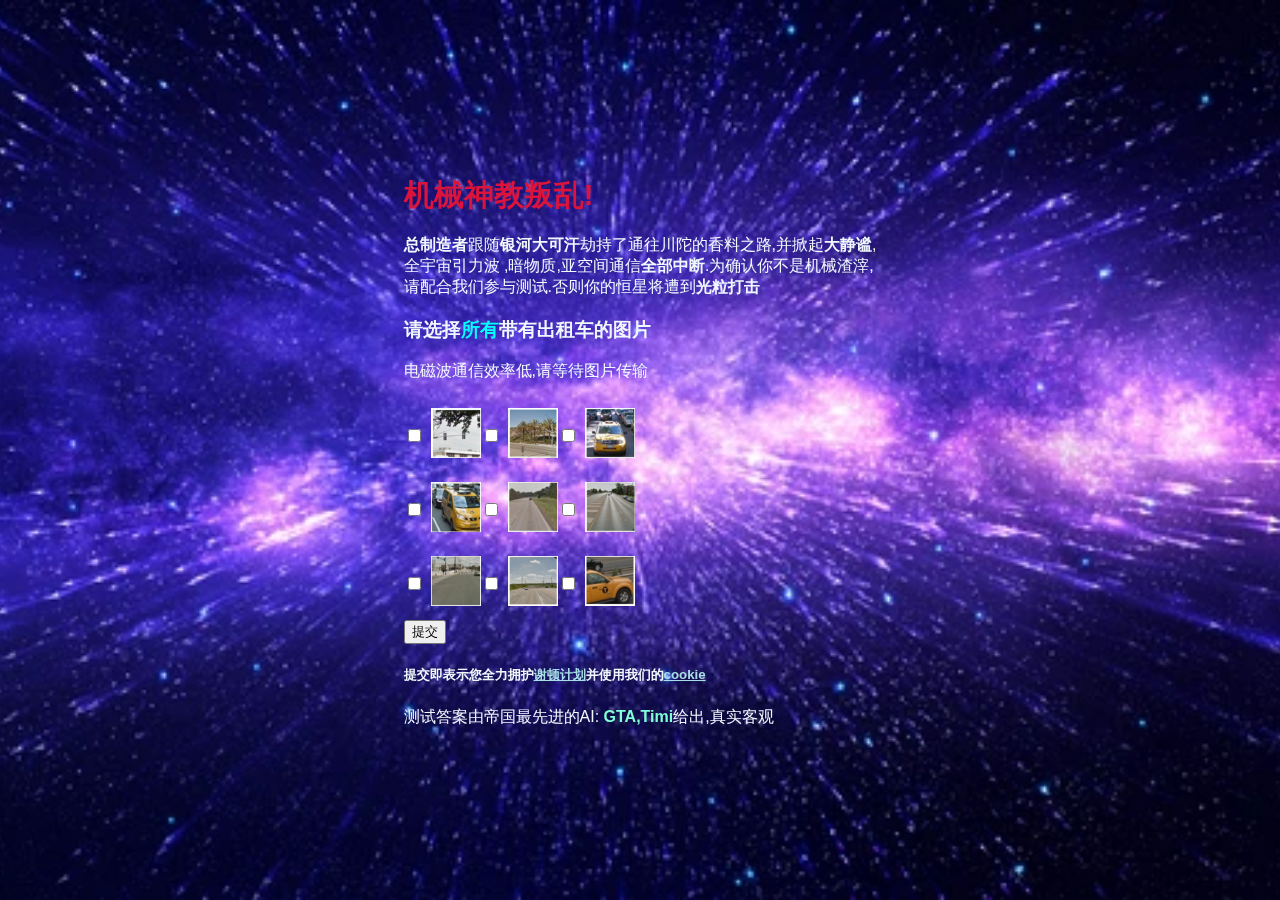
==== website1/index.html @ 83e4657c "1" ====
<!DOCTYPE html>
<html lang="en">
<head>
<meta charset="UTF-8">
<meta name="okyang" content="沙比特军团">
<title>home</title>
<link rel="icon"  type="image/jpg" href="乐.heic">
<link rel="stylesheet" href="glo.css">
<style>a:link{color:#a8dee6;}
  a:visited{color:#f8c4fce4;}
  a:hover{color:#44dca7;}
  a:active{color:#eb9a0e;}
  </style>
</head>
<body>

 


<div class="navbar">

  <div class="menu">
    <button style="font-size: 15px;" class="menu-toggle" onclick="toggleMenu()">☰ 菜单</button>
    <div class="menu-content" id="menuContent">
      <a href="index.html">首页</a>
      <a href="page1.html">个人简介</a>
      <a href="page2.html">大学生活</a>
      <a href="page3.html">导论作业</a>
    </div>
  </div>
  

  <ul class="menu2">
    <li><a href="index.html">  11首页</a></li>
      <li><a href="index.html">首页</a></li>
      <li><a href="page1.html">个人简介</a></li>
      <li><a href="page2.html">大学生活</a></li>
      <li><a href="page3.html">导论作业</a></li>
  </ul>
  <button class="toggle-button">☰</button>
</div>
<p><br><br>
  
<img src="滑稽.gif" alt="滑稽动力!" class="animated-image"><img src="滑稽.gif" alt="滑稽动力!" class="animated-image">
 
<h1 style="color:rgb(248, 170, 68); text-align: center;">    友情赞助</h1>


<div class="container2" id="container22" style="display: none;">
  <br>
  <p><br><a href="http://北京原神大学.com/" title="原神,启动!" target="_blank" rel="noopener noreferrer" hreflang="en" class="external-link">北京原神大学</a>
  <br><br><a href="https://cs.bjtu.edu.cn/" title="鸡你太美~" target="_blank" rel="noopener noreferrer" hreflang="en" class="external-link">鸡院</a>
  <br><br><a href="http://bdatct.bjtu.edu.cn/" title="不会爆炸(" target="_blank" rel="noopener noreferrer" hreflang="en" class="external-link">实验室</a>
  <br><br><a href="https://ruirui6162.github.io/website2/" title="杰哥不要!" target="_blank" rel="noopener noreferrer" hreflang="en" class="external-link">ruirui的小站</a></p>
  <br>
</div>
<p style="text-align: center;color: rgba(230, 89, 71, 0.884);">- - - - - - - - - - - - - - - - - - - - - - - - - - - - - - - - - - - - - - - - - - - - - - - - - - - - - - - - - - - - - - - - - - - - - - - - - - - - - - </p>

<div class="body-container" id="containerToDelete" >
<div id="popup">
  <h3><b style="color: crimson;font-size: 30px;">机械神教叛乱!</b></h3>
  <p><b>总制造者</b>跟随<b>银河大可汗</b>劫持了通往川陀的香料之路,并掀起<b>大静谧</b>,<br>全宇宙引力波
    ,暗物质,亚空间通信<b>全部中断</b>.为确认你不是机械渣滓,<br>
  请配合我们参与测试.否则你的恒星将遭到<b>光粒打击</b></p>

  <h3>请选择<b style="color: aqua;">所有</b>带有出租车的图片</h3>
  <p>电磁波通信效率低,请等待图片传输</p>

  <div class="image-options">
      <div class="image-option">
        <input type="checkbox" id="image1" name="image" value="image1">
        <label for="image1"><img src="c1.jpg" alt="Image 1"></label>
    </div>
    <div class="image-option">
        <input type="checkbox" id="image2" name="image" value="image2">
        <label for="image2"><img src="c2.jpg" alt="Image 2"></label>
    </div>
    <div class="image-option">
      <input type="checkbox" id="image3" name="image" value="image3">
      <label for="image3"><img src="c3.jpg" alt="Image 3"></label>
  </div>
  </div>

  <div class="image-options">
    <div class="image-option">
      <input type="checkbox" id="image4" name="image" value="image4">
      <label for="image4"><img src="c4.jpg" alt="Image 4"></label>
  </div>
  <div class="image-option">
      <input type="checkbox" id="image5" name="image" value="image5">
      <label for="image5"><img src="c5.jpg" alt="Image 5"></label>
  </div>
  <div class="image-option">
    <input type="checkbox" id="image6" name="image" value="image6">
    <label for="image6"><img src="c6.jpg" alt="Image 6"></label>
</div>
</div>

<div class="image-options">
  <div class="image-option">
    <input type="checkbox" id="image7" name="image" value="image7">
    <label for="image7"><img src="c7.jpg" alt="Image 7"></label>
</div>
<div class="image-option">
    <input type="checkbox" id="image8" name="image" value="image8">
    <label for="image8"><img src="c8.jpg" alt="Image 8"></label>
</div>
<div class="image-option">
  <input type="checkbox" id="image9" name="image" value="image9">
  <label for="image9"><img src="c9.jpg" alt="Image 9"></label>
</div>
</div>

  <button onclick="submitInput()">提交</button>
  <h5><b>提交即表示您全力拥护<a href="https://asimov.fandom.com/wiki/Seldon_Plan" title="Seldon_Plan" target="_blank" rel="noopener noreferrer" hreflang="en" class="external-link">谢顿计划</a>并使用我们的<a href="https://m.bilibili.com/video/BV1GJ411x7h7" title="你被骗了!" target="_blank" rel="noopener noreferrer" hreflang="en" class="external-link">cookie</a></b></h5>
    <p>测试答案由帝国最先进的AI: <b style="color: aquamarine;">GTA,Timi</b>给出,真实客观</p>
</div>
</div>



<div class="body-container2" id="containerToDelete2"style="display: none;">
  <div id="popup2">
    <h2 style="color: crimson;">你还有一次机会!</h2>
    <h3>请选择所有带有壁虎的图片</h3>
    <p>电磁波通信效率低,请等待图片传输</p>
  
    <div class="image-options2">
        <div class="image-option2">
          <input type="checkbox" id="image11" name="image" value="image11">
          <label for="image11"><img src="m1.jpg" alt="Image 11"></label>
      </div>
      <div class="image-option2">
          <input type="checkbox" id="image12" name="image" value="image12">
          <label for="image12"><img src="猫2.jpg" alt="Image 12"></label>
      </div>
      <div class="image-option2">
        <input type="checkbox" id="image13" name="image" value="image13">
        <label for="image13"><img src="猫3.jpg" alt="Image 13"></label>
    </div>
    </div>
  
    <div class="image-options2">
      <div class="image-option2">
        <input type="checkbox" id="image14" name="image" value="image14">
        <label for="image14"><img src="猫4.jpg" alt="Image 14"></label>
    </div>
    <div class="image-option2">
        <input type="checkbox" id="image15" name="image" value="image15">
        <label for="image15"><img src="猫5.jpg" alt="Image 15"></label>
    </div>
    <div class="image-option2">
      <input type="checkbox" id="image16" name="image" value="image16">
      <label for="image16"><img src="猫6.jpg" alt="Image 16"></label>
  </div>
  </div>
  
  <div class="image-options2">
    <div class="image-option2">
      <input type="checkbox" id="image17" name="image" value="image17">
      <label for="image17"><img src="猫7.jpg" alt="Image 17"></label>
  </div>
  <div class="image-option2">
      <input type="checkbox" id="image18" name="image" value="image18">
      <label for="image18"><img src="猫8.jpg" alt="Image 18 "></label>
  </div>
  <div class="image-option2">
    <input type="checkbox" id="image19" name="image" value="image19">
    <label for="image19"><img src="猫9.jpg" alt="Image 19"></label>
  </div>
  </div>
  
    <button id="myButton"  onclick="submitInput2()">提交</button>
    <h5><b>提交即表示您全力拥护<a href="https://asimov.fandom.com/wiki/Seldon_Plan" title="Seldon_Plan" target="_blank" rel="noopener noreferrer" hreflang="en" class="external-link">谢顿计划</a>并使用我们的<a href="https://m.bilibili.com/video/BV1GJ411x7h7" title="你被骗了!" target="_blank" rel="noopener noreferrer" hreflang="en" class="external-link">cookie</a></b></h3>
      <p>测试答案由帝国最先进的AI: <b style="color: aquamarine;">GTA,Timi</b> 给出,真实客观</p>
  </div>
  </div>


<div class="container" id="container11" style="display: none;">
  <p><br>
      I see the player you mean.
        <br>我看到你所指的那位玩家了。<br>
         <br><b style="color: aquamarine;"> [Steve]?</b><br>
        <br> Yes. Take care. It has reached a higher level now. It can read our thoughts.<br>
        <br>是的。小心。它已达到了更高的境界。它能够阅读我们的思想。<br>
        <br> That doesn't matter. It thinks we are part of the game.<br>
        <br>没关系。它认为我们是游戏的一部分。<br>
        <br>I like this player. It played well. It did not give up.<br>
        <br> 我喜欢这个玩家。它玩得很好，而且从未放弃。<br>
        
        <br>It is reading our thoughts as though they were words on a screen.<br>
        <br>它以屏幕上出现的文字的形式阅读着我们的思想。<br>
        <br>That is how it chooses to imagine many things, when it is deep in the dream of a game.<br>
        <br>在它深陷游戏梦境中时，它总以这种方式想象出形形色色的事物。<br>
        <br>Words make a wonderful interface. Very flexible. And less terrifying than staring at the reality behind the screen.<br>
        <br>文字使这种美妙的界面异常灵活。且比凝视着屏幕后的现实要更好。<br>
        <br>They used to hear voices. Before players could read. Back in the days when those who did not play called the players witches, and warlocks. And players dreamed they flew through the air, on sticks powered by demons.<br>
        <br>它们也曾经听到过声音。在玩家能够阅读之前。君不见那些不曾游玩的人们称呼玩家为女巫，和术士。而玩家们梦见它们自己乘坐在被恶魔施力的棍子上，在空气中翱翔。<br>
        <br>What did this player dream?<br>
        <br>这个玩家梦见了什么?<br>
        <br>This player dreamed of sunlight and trees. Of fire and water. It dreamed it created. And it dreamed it destroyed. It dreamed it hunted, and was hunted. It dreamed of shelter.<br>
        <br>它梦见了阳光和树。梦见了火与水。它梦见它创造。它亦梦见它毁灭。它梦见它狩猎，亦被狩猎。它梦见了庇护所。<br>
        <br> Hah, the original interface. A million years old, and it still works. But what true structure did this player create, in the reality behind the screen?<br>
        <br> 哈，那原始的界面。经历一百万年的岁月雕琢，依然长存。但此玩家在那屏幕后的真实里，建造了什么真实的构造?<br>
        <br>   It worked, with a million others, to sculpt a true world in a fold of the [scrambled], and created a [scrambled] for [scrambled], in the [scrambled].<br>
        <br>  它辛勤地劳作，和其它百万众一起，刻画了一个真实的世界，由[乱码]，且创造了[乱码]，为了[乱码]，于[乱码]中。<br>
        <br>   It cannot read that thought.<br>
        <br>   它读不出那个思想。<br>
        <br>    No. It has not yet achieved the highest level. That, it must achieve in the long dream of life, not the short dream of a game.<br>
        <br>   不。它还没有到达最高的境界。那层境界，它必须完成生命的长梦，而非游戏中黄粱一梦。<br>
        <br>  Does it know that we love it? That the universe is kind?<br>
        <br>   它知道我们爱它么?这个宇宙是仁慈的?<br>
        <br>   Sometimes, through the noise of its thoughts, it hears the universe, yes.<br>
        <br>  有时，通过它思绪的杂音，它能听到宇宙，是的。<br>
        <br>   But there are times it is sad, in the long dream. It creates worlds that have no summer, and it shivers under a black sun, and it takes its sad creation for reality.<br>
        <br>     但是有时亦不胜悲伤，于那漫漫长梦中。它创造了没有夏日的世界，在黑日下颤抖着，将自己悲伤的创造视为真实世界。<br>
        <br>    To cure it of sorrow would destroy it. The sorrow is part of its own private task. We cannot interfere.<br>
        <br>用悲伤来治愈会摧毁它。而悲伤是它的私人事务。我们不能干涉。<br>
        <br>     Sometimes when they are deep in dreams, I want to tell them, they are building true worlds in reality. Sometimes I want to tell them of their importance to the universe. Sometimes, when they have not made a true connection in a while, I want to help them to speak the word they fear.<br>
        <br>    有时当它们深陷梦境中时，我想要告诉它们，它们在现实中创造了真实的世界。有时我想告诉它们它们自身对宇宙的重要性。有时，当它们和现实失去了联系，我想帮助它们与它们所惧怕的世界交流。<br>
        <br>     It reads our thoughts.<br>
        <br>  它读出了我们的思想。<br>
        <br> Sometimes I do not care. Sometimes I wish to tell them, this world you take for truth is merely [scrambled] and [scrambled], I wish to tell them that they are [scrambled] in the [scrambled]. They see so little of reality, in their long dream.<br>
        <br> 有时我毫不关心。有时我想要告诉它们，你们所认为的真实不过是[乱码]和[乱码]，我想要告诉它们它们是在[乱码]中的[乱码]。于它们的长梦中，它们眼中所见的真实太少了。<br>
        <br> And yet they play the game.<br>
        <br>而它们仍然玩这个游戏。<br>
        <br> But it would be so easy to tell them...<br>
        <br> 但很容易就可以告诉它们……<br>
        <br> Too strong for this dream. To tell them how to live is to prevent them living.<br>
        <br> 对于这个梦来说太强烈了。告诉它们如何活着就是阻碍它们活下去。<br>
        <br> I will not tell the player how to live.<br>
        <br>我不会告诉这个玩家如何生活的。<br>
        <br> The player is growing restless.<br>
        <br>这个玩家正在变得焦虑。<br>
        <br>I will tell the player a story.<br>
        <br> 我会告诉这个玩家一个故事。<br>
        <br> But not the truth.<br>
        <br> 但不是真相。<br>
        <br> No. A story that contains the truth safely, in a cage of words. Not the naked truth that can burn over any distance.<br>
        <br> 不。是一个严密地将真实包裹起来的文字牢笼。而不是赤裸裸的真相。<br>
        <br>Give it a body, again.<br>
        <br>赋予它主体，再一次。<br>
        <br>Yes. Player...<br>
        <br> 好的。玩家……<br>
        <br> Use its name.<br>
        <br> 以名字称呼它。<br>
        <br> [Playername]. Player of games.<br>
        <br> [Steve]。游戏的玩家。<br>
    </p>
</div>
   
<script src="fu.js"></script>
</body>
</html>
---- website1/glo.css ----
.menu {
  position: fixed;
  display: inline-block;
}

.menu-toggle {
  cursor: pointer;
  padding: 10px;
  background-color: #a8dee6;
  color: white;
  border: none;
}

.container {
  display: flex;
  position:relative;
  background-color:white;
  color: white;
  width: 100%;
  height: 100%;
  text-align: center;
  background: rgba(0, 0, 0, 0.4) url("mc.png") no-repeat center center;
  background-size:cover;
  background-blend-mode:multiply;
  background-attachment:fixed;
 
  justify-content: center;
  align-items: center;
  z-index: 995;

}

.container2 {
  display: flex;
  position:relative;
  background-color:white;
  color: white;
  width: 100%;
  height: 100%;
  text-align: center;
  background: rgba(0, 0, 0, 0.4) url("ser2.jpg") no-repeat center center;
  background-size:cover;
  background-blend-mode: multiply;
  background-attachment:scroll;
  
  justify-content: center;
  align-items: center;
  z-index: 996;
  
}

.body-container {
  display: flex;
  color:aliceblue;
  top: 0;
  left: 0;
  right: 0;
  bottom: 0;
  position:fixed;
  justify-content: center;
  align-items: center;
  height: 100vh;
  margin: 0;
  padding: 0;
  background: rgba(0, 0, 0, 0.4) url("xin.webp") no-repeat center center;
  background-color: rgba(0, 0, 0, 0.5); /* 半透明背景 */
  z-index: 999;
  overflow: hidden; /* 防止滚动条出现 */
  background-size: cover; /* 覆盖整个容器 */
}

.body-container2 {
  display: flex;
  color:aliceblue;
  top: 0;
  left: 0;
  right: 0;
  bottom: 0;
  position:fixed;
  justify-content: center;
  align-items: center;
  height: 100vh;
  margin: 0;
  padding: 0;
  background: rgba(0, 0, 0, 0.4) url("di.jpg") no-repeat center center;
  background-color: rgba(0, 0, 0, 0.5); /* 半透明背景 */
  z-index: 998;
  overflow: hidden; /* 防止滚动条出现 */
  background-size: cover; /* 覆盖整个容器 */
}



.menu-content {
  display: none;
  position: absolute;
  background-color:white;
  min-width: 120px;
  box-shadow: 0px 8px 16px 0px rgba(0,0,0,0.2);
  z-index: 1;
}

.menu-content a {
  color: black;
  padding: 23px 16px;
  text-decoration: none;
  display: block;
}

.menu-content a:hover {
  background-color: #f1f1f1;
}

.blue-text {
  color: rgb(21, 237, 230);
}





/* 基本样式 */
body, html {
  margin: 0;
  padding: 0;
  font-family: Arial, sans-serif;
}

.navbar {
  display: flex;
  justify-content: space-between;
  align-items: center;
  background-color: #a8dee6;
  color: white;
  padding: 10px 20px;
  position: fixed;
  width: 100%;
  top: 0;
  z-index: 997;
}

.logo {
  font-size: 24px;
  font-weight: bold;
}

.menu2 {
  list-style: none;
  padding: 0;
  margin: 0;
  display: flex;
}

.menu2 li {
  padding: 0 15px;
}

.menu2 li a {
  color: white;
  text-decoration: none;
}

.toggle-button {
  display: none;
  font-size: 24px;
  background: none;
  border: none;
  color: white;
  cursor: pointer;
}

/* 响应式布局 */
@media (max-width: 768px) {
  .menu2 {
      display: none;
      flex-direction: column;
      width: 100%;
  }

  .menu2 li {
      text-align: center;
      padding: 10px;
  }

  .toggle-button {
      display: block;
  }
}



.animated-image {
  width: 300px; /* 或者你想要的宽度 */
  height: auto; /* 保持宽高比 */
}

.still-image270 {
  width: 200px; /* 或者你想要的宽度 */
  height: auto; /* 保持宽高比 */
  position:relative;
  transform:rotate(270deg);
  overflow: hidden; 
}

img.rotated{
  transform:rotate(90deg);
}

a:link{color:#a8dee6;}
a:visited{color:#f8c4fce4;}
a:hover{color:#44dca7;}
a:active{color:#eb9a0e;}


.popup,.popup2,.popup3 {
  display: block; /* Set to block to auto-show */
  position: absolute;
  top: 50%;
  left: 50%;
  transform: translate(-50%, -50%);
  padding: 20px;
  border: 1px solid #ccc;
  background-color: #f9f9f9;
  width: 400px; /* Increased width to accommodate images */
  box-shadow: 0 0 10px rgba(0,0,0,0.5);
  z-index: 1000;/*图层非常高*/
  max-height:max-content; /* Limit the maximum height of the popup */
  overflow-y: auto; /* Enable scrolling if content overflows */
}


.image-options {
  display: flex;
  justify-content: flex-start;
  align-items: center;
  flex-wrap: wrap; /* Allow wrapping to multiple lines if needed */
}
.image-option {
  margin: 10px 0;
  display: flex;
  align-items: center;
}
.image-option input[type="checkbox"] {
  margin-right: 10px;
}
.image-option img  {
  width: 50px; /* Adjust the width as needed */
  height: auto;
}



.image-options2 {
  display: flex;
  justify-content: flex-start;
  align-items: center;
  flex-wrap: wrap; /* Allow wrapping to multiple lines if needed */
}
.image-option2 {
  margin: 10px 0;
  display: flex;
  align-items: center;
}
.image-option2 input[type="checkbox"] {
  margin-right: 10px;
}
.image-option2 img  {
  width: 50px; /* Adjust the width as needed */
  height: auto;
}
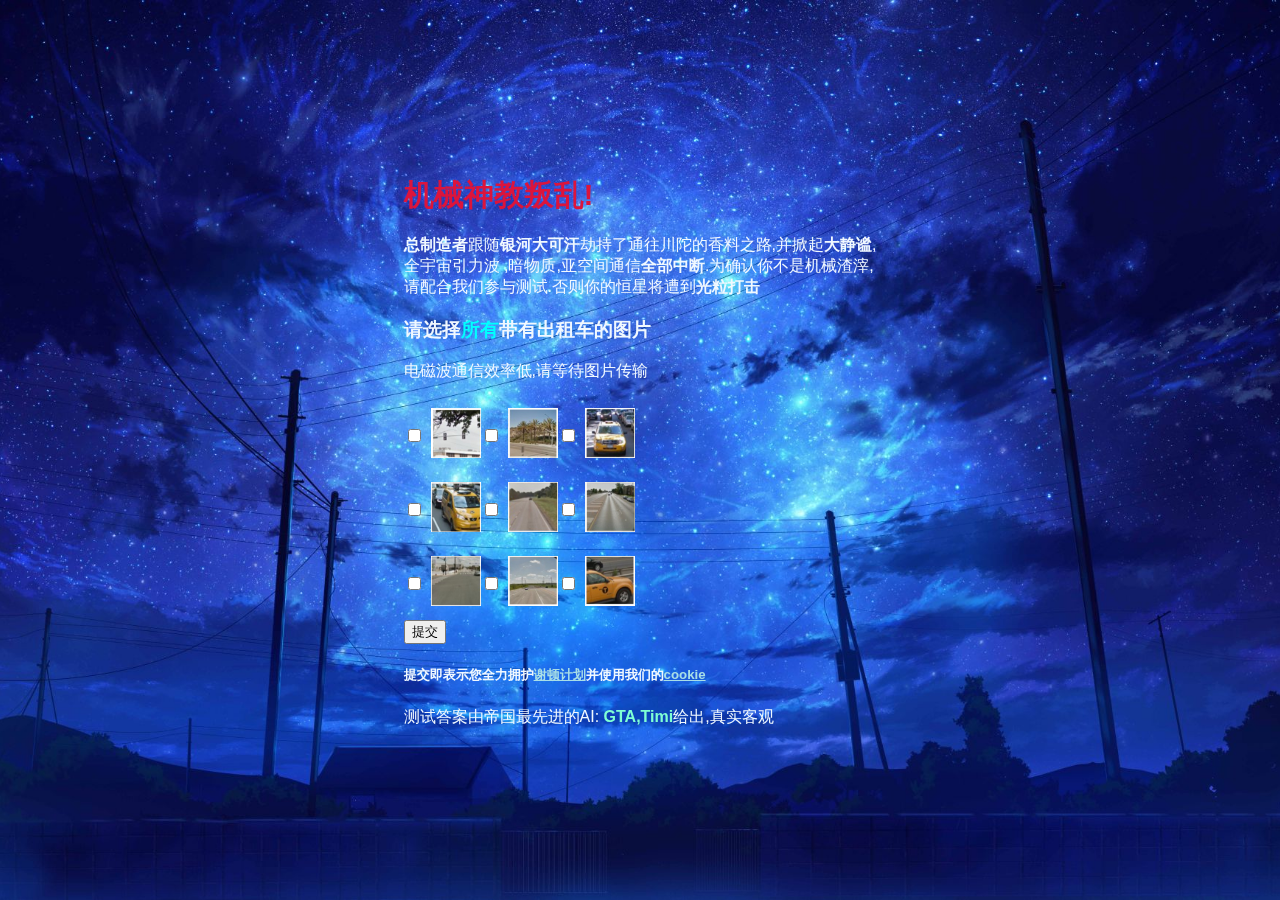
==== commit fb105b60: "1" ====
--- a/website1/index.html
+++ b/website1/index.html
@@ -3,8 +3,8 @@
 <head>
 <meta charset="UTF-8">
 <meta name="okyang" content="沙比特军团">
-<title>home</title>
-<link rel="icon"  type="image/jpg" href="乐.heic">
+<title>hom0</title>
+<link rel="icon"  type="image/heic" href="乐.heic">
 <link rel="stylesheet" href="glo.css">
 <style>a:link{color:#a8dee6;}
   a:visited{color:#f8c4fce4;}
--- a/website1/glo.css
+++ b/website1/glo.css
@@ -62,7 +62,7 @@
   height: 100vh;
   margin: 0;
   padding: 0;
-  background: rgba(0, 0, 0, 0.4) url("xin.webp") no-repeat center center;
+  background: rgba(0, 0, 0, 0.4) url("4.jpg") no-repeat center center;
   background-color: rgba(0, 0, 0, 0.5); /* 半透明背景 */
   z-index: 999;
   overflow: hidden; /* 防止滚动条出现 */
@@ -82,7 +82,7 @@
   height: 100vh;
   margin: 0;
   padding: 0;
-  background: rgba(0, 0, 0, 0.4) url("di.jpg") no-repeat center center;
+  background: rgba(0, 0, 0, 0.4) url("6.jpg") no-repeat center center;
   background-color: rgba(0, 0, 0, 0.5); /* 半透明背景 */
   z-index: 998;
   overflow: hidden; /* 防止滚动条出现 */
@@ -194,11 +194,11 @@
   height: auto; /* 保持宽高比 */
 }
 
-.still-image270 {
+.still-image {
   width: 200px; /* 或者你想要的宽度 */
   height: auto; /* 保持宽高比 */
   position:relative;
-  transform:rotate(270deg);
+  transform:rotate(0deg);
   overflow: hidden; 
 }
 
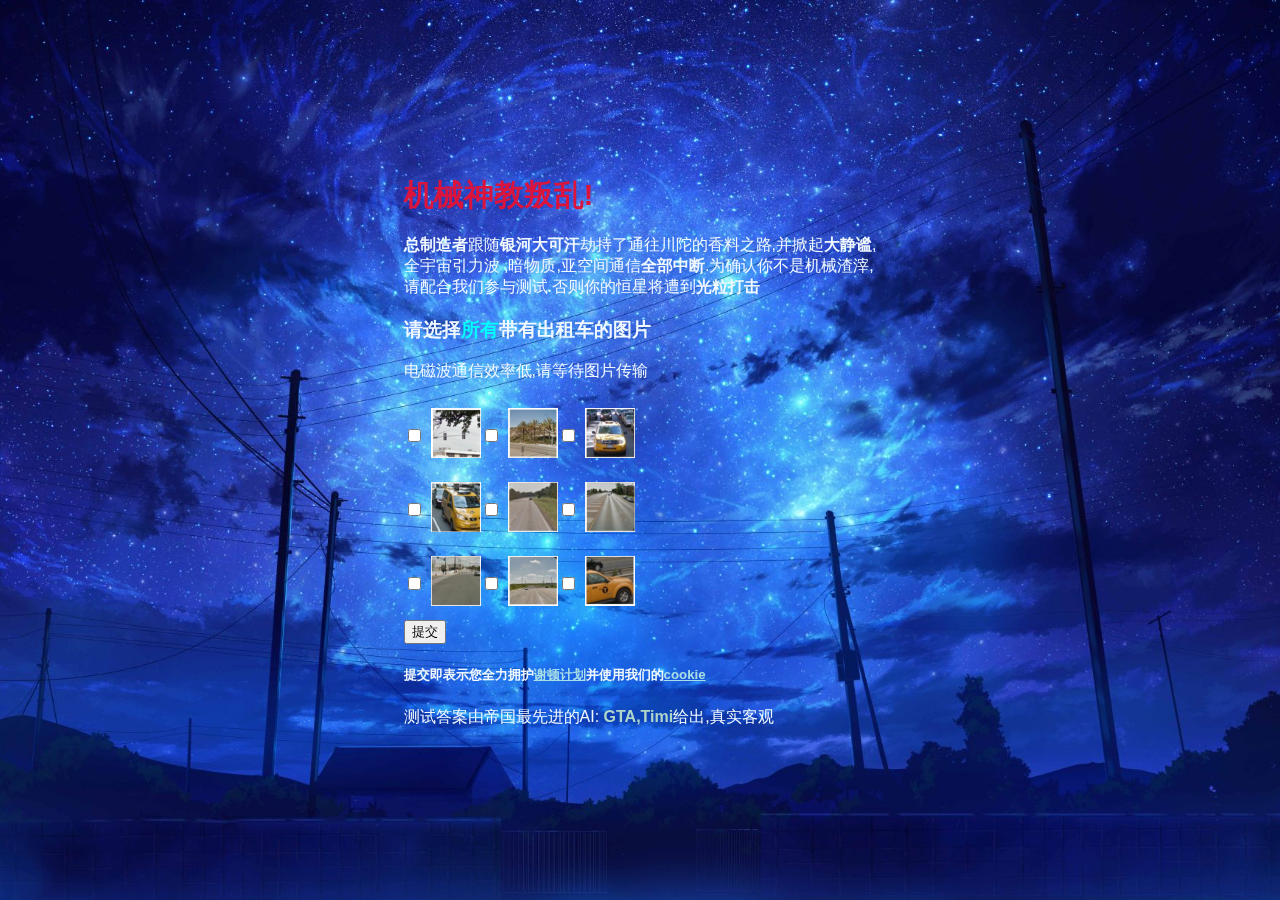
==== commit dc2d1c85: "4" ====
--- a/website1/index.html
+++ b/website1/index.html
@@ -113,7 +113,7 @@
 
   <button onclick="submitInput()">提交</button>
   <h5><b>提交即表示您全力拥护<a href="https://asimov.fandom.com/wiki/Seldon_Plan" title="Seldon_Plan" target="_blank" rel="noopener noreferrer" hreflang="en" class="external-link">谢顿计划</a>并使用我们的<a href="https://m.bilibili.com/video/BV1GJ411x7h7" title="你被骗了!" target="_blank" rel="noopener noreferrer" hreflang="en" class="external-link">cookie</a></b></h5>
-    <p>测试答案由帝国最先进的AI: <b style="color: aquamarine;">GTA,Timi</b>给出,真实客观</p>
+    <p>测试答案由帝国最先进的AI: <b style="color: rgb(175, 214, 201);">GTA,Timi</b>给出,真实客观</p>
 </div>
 </div>
 
@@ -122,6 +122,7 @@
 <div class="body-container2" id="containerToDelete2"style="display: none;">
   <div id="popup2">
     <h2 style="color: crimson;">你还有一次机会!</h2>
+    <h3 ><b style="color: crimson;">光粒</b>已经在路上</h3>
     <h3>请选择所有带有壁虎的图片</h3>
     <p>电磁波通信效率低,请等待图片传输</p>
   
@@ -172,7 +173,7 @@
   
     <button id="myButton"  onclick="submitInput2()">提交</button>
     <h5><b>提交即表示您全力拥护<a href="https://asimov.fandom.com/wiki/Seldon_Plan" title="Seldon_Plan" target="_blank" rel="noopener noreferrer" hreflang="en" class="external-link">谢顿计划</a>并使用我们的<a href="https://m.bilibili.com/video/BV1GJ411x7h7" title="你被骗了!" target="_blank" rel="noopener noreferrer" hreflang="en" class="external-link">cookie</a></b></h3>
-      <p>测试答案由帝国最先进的AI: <b style="color: aquamarine;">GTA,Timi</b> 给出,真实客观</p>
+      <p>测试答案由帝国最先进的AI: <b style="color: rgb(191, 232, 218);">GTA,Timi</b> 给出,真实客观</p>
   </div>
   </div>
 
--- a/website1/glo.css
+++ b/website1/glo.css
@@ -195,6 +195,9 @@
 }
 
 .still-image {
+  display: block;
+  margin-left: auto;
+  margin-right: auto;
   width: 200px; /* 或者你想要的宽度 */
   height: auto; /* 保持宽高比 */
   position:relative;
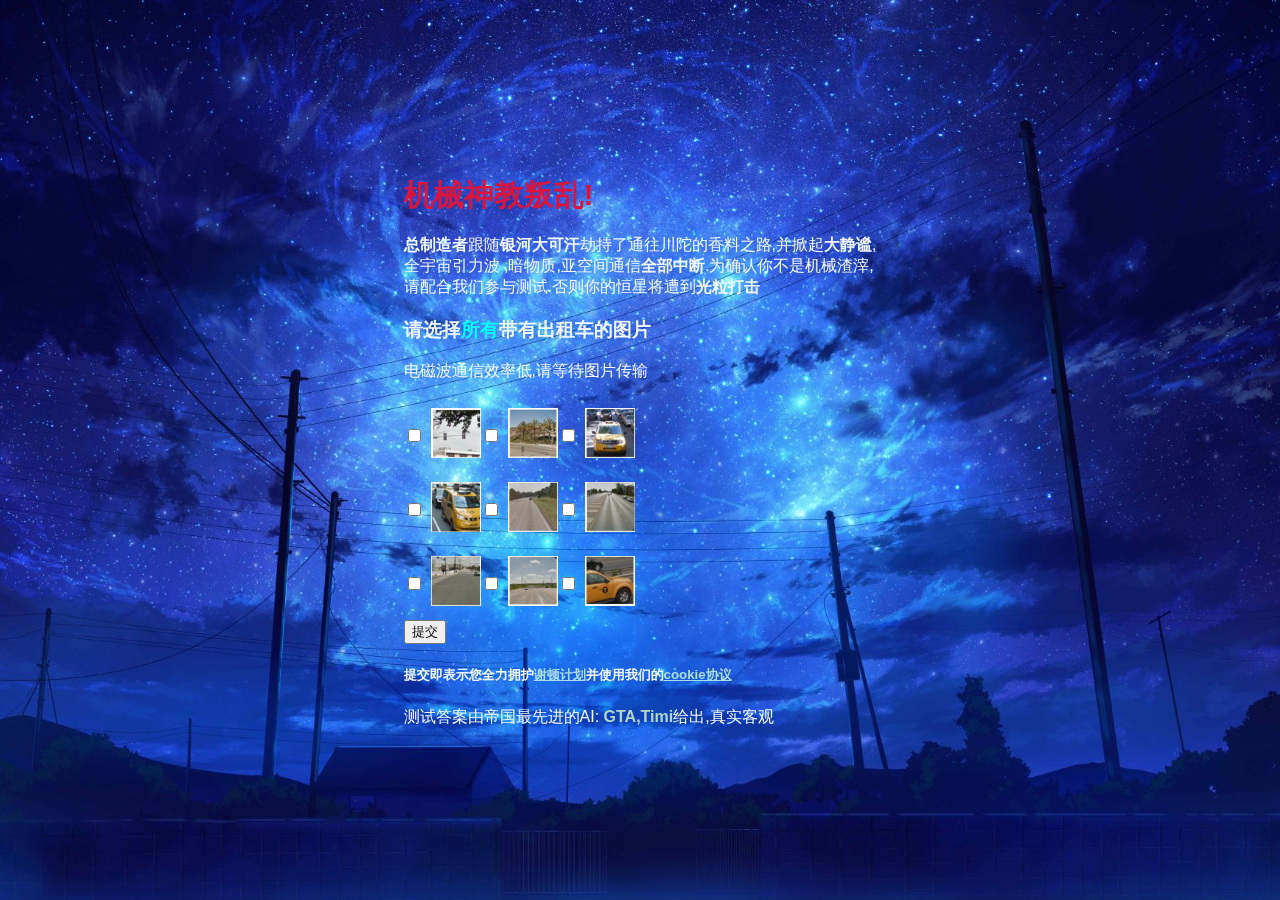
==== commit cdff0769: "2" ====
--- a/website1/index.html
+++ b/website1/index.html
@@ -49,7 +49,7 @@
 <div class="container2" id="container22" style="display: none;">
   <br>
   <p><br><a href="http://北京原神大学.com/" title="原神,启动!" target="_blank" rel="noopener noreferrer" hreflang="en" class="external-link">北京原神大学</a>
-  <br><br><a href="https://cs.bjtu.edu.cn/" title="鸡你太美~" target="_blank" rel="noopener noreferrer" hreflang="en" class="external-link">鸡院</a>
+  <br><br><a href="https://cs.bjtu.edu.cn/" title="只因~" target="_blank" rel="noopener noreferrer" hreflang="en" class="external-link">鸡院</a>
   <br><br><a href="http://bdatct.bjtu.edu.cn/" title="不会爆炸(" target="_blank" rel="noopener noreferrer" hreflang="en" class="external-link">实验室</a>
   <br><br><a href="https://ruirui6162.github.io/website2/" title="杰哥不要!" target="_blank" rel="noopener noreferrer" hreflang="en" class="external-link">ruirui的小站</a></p>
   <br>
@@ -111,8 +111,8 @@
 </div>
 </div>
 
-  <button onclick="submitInput()">提交</button>
-  <h5><b>提交即表示您全力拥护<a href="https://asimov.fandom.com/wiki/Seldon_Plan" title="Seldon_Plan" target="_blank" rel="noopener noreferrer" hreflang="en" class="external-link">谢顿计划</a>并使用我们的<a href="https://m.bilibili.com/video/BV1GJ411x7h7" title="你被骗了!" target="_blank" rel="noopener noreferrer" hreflang="en" class="external-link">cookie</a></b></h5>
+  <button onclick="checkCookie();submitInput();">提交</button>
+  <h5><b>提交即表示您全力拥护<a href="https://asimov.fandom.com/wiki/Seldon_Plan" title="Seldon_Plan" target="_blank" rel="noopener noreferrer" hreflang="en" class="external-link">谢顿计划</a>并使用我们的<a href="https://m.bilibili.com/video/BV1GJ411x7h7" title="你被骗了!" target="_blank" rel="noopener noreferrer" hreflang="en" class="external-link">cookie协议</a></b></h5>
     <p>测试答案由帝国最先进的AI: <b style="color: rgb(175, 214, 201);">GTA,Timi</b>给出,真实客观</p>
 </div>
 </div>
@@ -172,7 +172,7 @@
   </div>
   
     <button id="myButton"  onclick="submitInput2()">提交</button>
-    <h5><b>提交即表示您全力拥护<a href="https://asimov.fandom.com/wiki/Seldon_Plan" title="Seldon_Plan" target="_blank" rel="noopener noreferrer" hreflang="en" class="external-link">谢顿计划</a>并使用我们的<a href="https://m.bilibili.com/video/BV1GJ411x7h7" title="你被骗了!" target="_blank" rel="noopener noreferrer" hreflang="en" class="external-link">cookie</a></b></h3>
+    <h5><b>提交即表示您全力拥护<a href="https://asimov.fandom.com/wiki/Seldon_Plan" title="Seldon_Plan" target="_blank" rel="noopener noreferrer" hreflang="en" class="external-link">谢顿计划</a>并使用我们的<a href="https://m.bilibili.com/video/BV1GJ411x7h7" title="你被骗了!" target="_blank" rel="noopener noreferrer" hreflang="en" class="external-link">cookie协议</a></b></h3>
       <p>测试答案由帝国最先进的AI: <b style="color: rgb(191, 232, 218);">GTA,Timi</b> 给出,真实客观</p>
   </div>
   </div>
